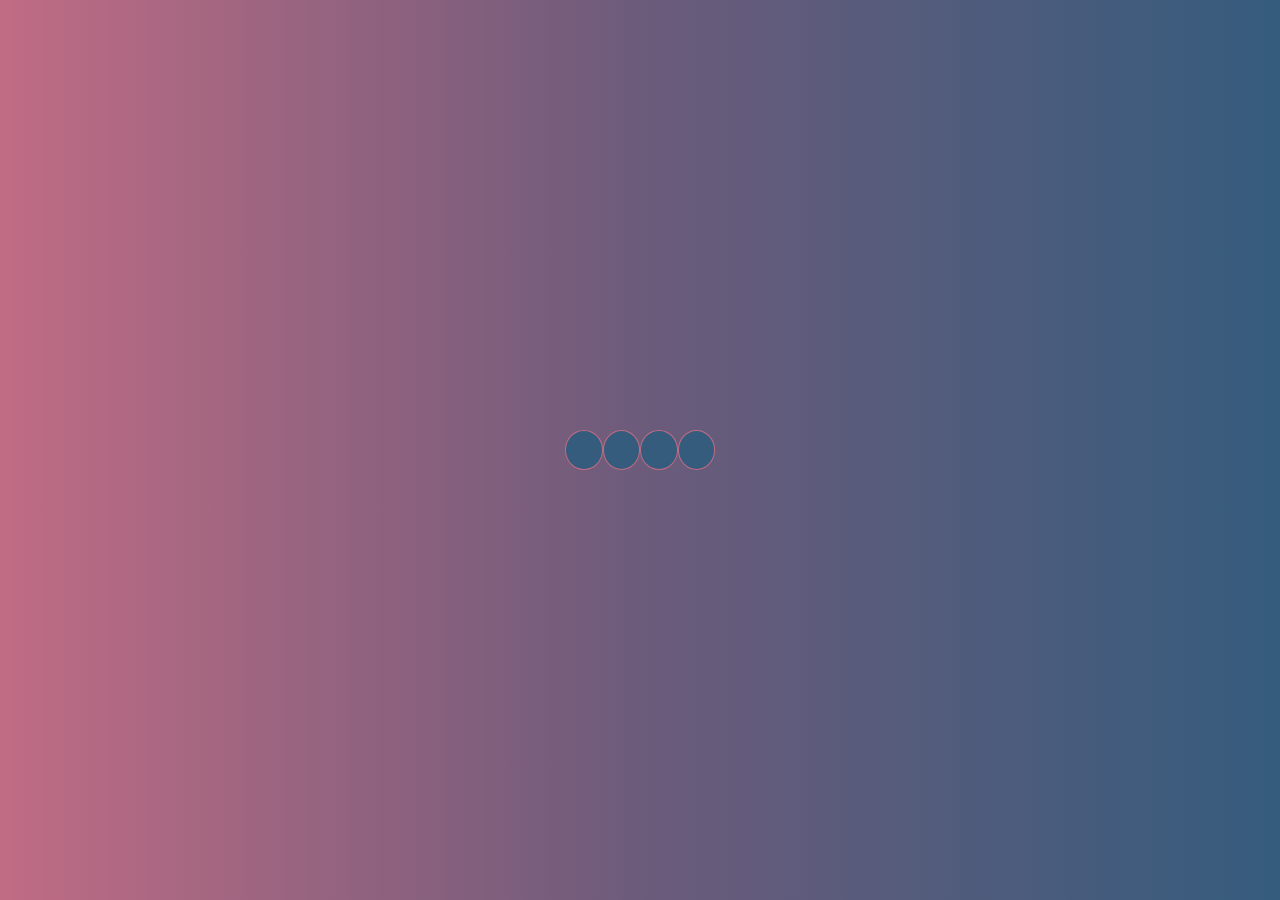
==== Pages/page1.html @ 6b3ac3d7 "add" ====
<!DOCTYPE html>
<html lang="en">
<head>
    <meta charset="UTF-8">
    <meta http-equiv="X-UA-Compatible" content="IE=edge">
    <meta name="viewport" content="width=device-width, initial-scale=1.0">
    <link rel="stylesheet" href="../styles/timer1.css">
    <META HTTP-EQUIV="CACHE-CONTROL" CONTENT="NO-CACHE">
    <link rel="shortcut icon" href="../images/box2-heart.ico" type="image/x-icon">
    <title>Page 1</title>
</head>
<body onload="myFunction()">
  <div id="loader" style="width:100%;height:100vh;display:flex;justify-content:center;align-items:center;">
    <div class="newtons-cradle">
        <div class="newtons-cradle__dot"></div>
        <div class="newtons-cradle__dot"></div>
        <div class="newtons-cradle__dot"></div>
        <div class="newtons-cradle__dot"></div>
        </div>
        
</div>
  <div class="animate-bottom" style="display:none;" id="myDiv">
  <div class="container">
    <h1 id="headline">The remaining time until Delsa's Birthday</h1>
    <div id="countdown">
      <ul>
        <li><span id="days"></span>days</li>
        <li><span id="hours"></span>Hours</li>
        <li><span id="minutes"></span>Minutes</li>
        <li><span id="seconds"></span>Seconds</li>
      </ul>
    </div>
    <div id="content" class="emoji">
      <span>🥳</span>
      <span>🎉</span>
      <span>🎂</span>
    </div>
  </div>
  </div>



  <script>
    var myVar;
    function myFunction() {
    myVar = setTimeout(showPage, 3000);
    }
    function showPage() {
    const element= document.getElementById("loader");
    element.style.display = "none";
    document.getElementById("myDiv").style.display = "block";
    }
</script>
    <script src="../Js/Timer1.js"></script>        
</body>
</html>
---- styles/timer1.css ----
/* general styling */
:root {
  --smaller: .75;
}

* {
  box-sizing: border-box;
  margin: 0;
  padding: 0;
}

html, body {
  height: 100%;
  margin: 0;
}

body {
  align-items: center;
  background: #355C7D;  /* fallback for old browsers */
  background: -webkit-linear-gradient(to right, #C06C84, #6C5B7B, #355C7D);  /* Chrome 10-25, Safari 5.1-6 */
  background: linear-gradient(to right, #C06C84, #6C5B7B, #355C7D); /* W3C, IE 10+/ Edge, Firefox 16+, Chrome 26+, Opera 12+, Safari 7+ */
    display: flex;
  font-family: -apple-system, 
    BlinkMacSystemFont, 
    "Segoe UI", 
    Roboto, 
    Oxygen-Sans, 
    Ubuntu, 
    Cantarell, 
    "Helvetica Neue", 
    sans-serif;
}

.container {
  color: rgb(255, 255, 255);
  margin: 0 auto;
  text-align: center;
}

h1 {
  font-weight: normal;
  letter-spacing: .125rem;
  text-transform: uppercase;
}

li {
  display: inline-block;
  font-size: 1.5em;
  list-style-type: none;
  padding: 1em;
  text-transform: uppercase;
}

li span {
  display: block;
  font-size: 4.5rem;
}

.emoji {
  display: none;
  padding: 1rem;
}

.emoji span {
  font-size: 4rem;
  padding: 0 .5rem;
}

@media all and (max-width: 768px) {
  h1 {
    font-size: calc(1.5rem * var(--smaller));
  }
  
  li {
    font-size: calc(1.125rem * var(--smaller));
  }
  
  li span {
    font-size: calc(3.375rem * var(--smaller));
  }
}

/* NOTE Loader : */
.newtons-cradle {
  width: 150px;
  height: 150px;
  --uib-size: 100px;
  --uib-speed: 1.2s;
  --uib-color: #355C7D;
  position: relative;
  display: flex;
  align-items: center;
  justify-content: center;
}

.newtons-cradle__dot {
position: relative;
display: flex;
align-items: center;
height: 100%;
width: 25%;
transform-origin: center top;
}

.newtons-cradle__dot::after {
content: '';
border: 1px solid #C06C84;
display: block;
width: 100%;
height: 25%;
border-radius: 50%;
background-color: var(--uib-color);
}

.newtons-cradle__dot:first-child {
animation: swing var(--uib-speed) linear infinite;
}

.newtons-cradle__dot:last-child {
animation: swing2 var(--uib-speed) linear infinite;
}

@keyframes swing {
0% {
transform: rotate(0deg);
animation-timing-function: ease-out;
}

25% {
transform: rotate(70deg);
animation-timing-function: ease-in;
}

50% {
transform: rotate(0deg);
animation-timing-function: linear;
}
}

@keyframes swing2 {
0% {
transform: rotate(0deg);
animation-timing-function: linear;
}

50% {
transform: rotate(0deg);
animation-timing-function: ease-out;
}

75% {
transform: rotate(-70deg);
animation-timing-function: ease-in;
}
}
/* Loader </> */

/* NOTE appear animition */
.animate-bottom {
  display: flex;
  width: 100%;
  justify-content: center;
  position: relative;
  -webkit-animation-name: animatebottom;
  -webkit-animation-duration: 1s;
  animation-name: animatebottom;
  animation-duration: 1s
}

@-webkit-keyframes animatebottom {
  from { bottom:-100px; opacity:0 } 
  to { bottom:0px; opacity:1 }
}

@keyframes animatebottom { 
  from{ bottom:-100px; opacity:0 } 
  to{ bottom:0; opacity:1 }
}
/* appear animition </> */
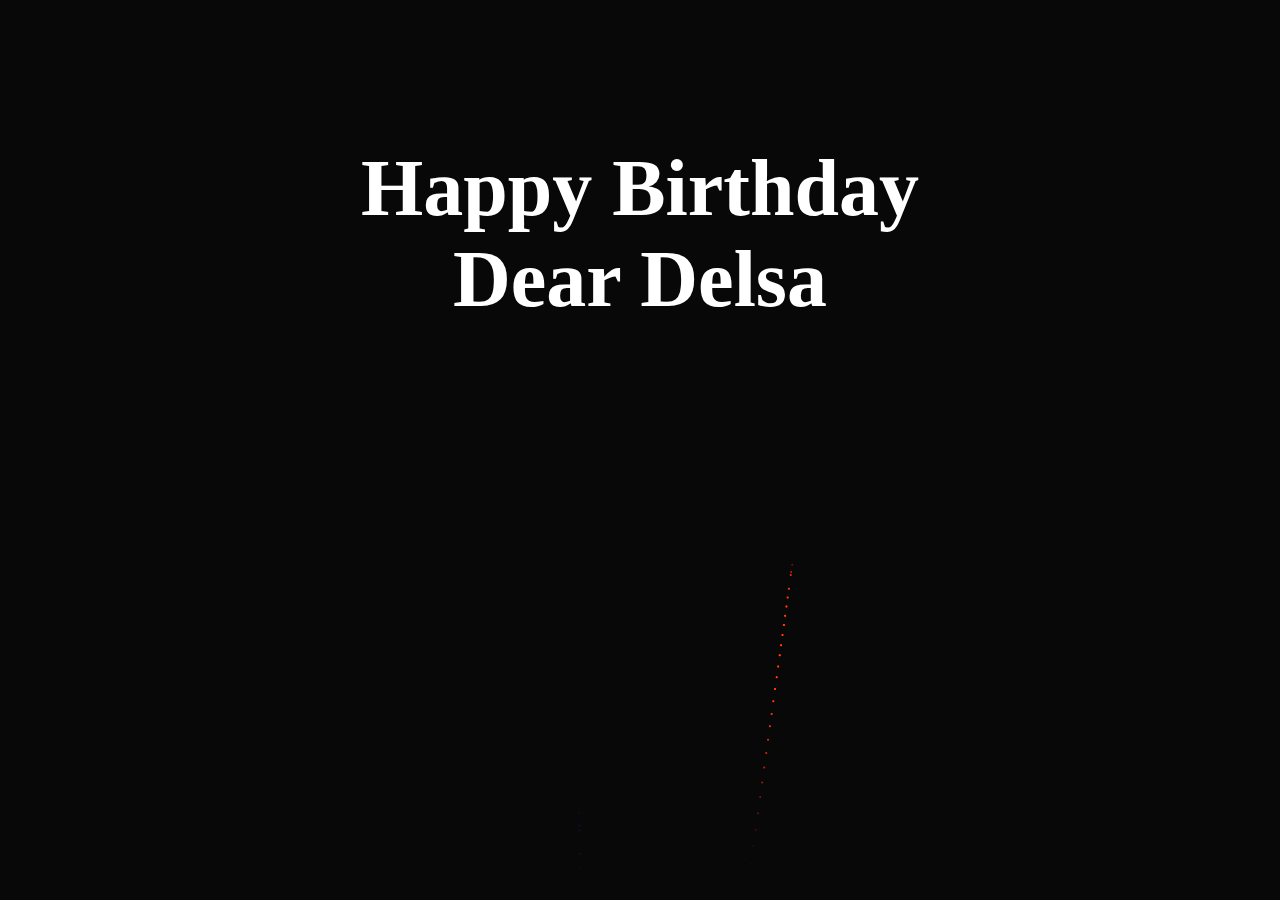
==== commit 0a2bf812: "page 1 completed" ====
--- a/Pages/page1.html
+++ b/Pages/page1.html
@@ -9,48 +9,13 @@
     <link rel="shortcut icon" href="../images/box2-heart.ico" type="image/x-icon">
     <title>Page 1</title>
 </head>
-<body onload="myFunction()">
-  <div id="loader" style="width:100%;height:100vh;display:flex;justify-content:center;align-items:center;">
-    <div class="newtons-cradle">
-        <div class="newtons-cradle__dot"></div>
-        <div class="newtons-cradle__dot"></div>
-        <div class="newtons-cradle__dot"></div>
-        <div class="newtons-cradle__dot"></div>
-        </div>
-        
-</div>
-  <div class="animate-bottom" style="display:none;" id="myDiv">
-  <div class="container">
-    <h1 id="headline">The remaining time until Delsa's Birthday</h1>
-    <div id="countdown">
-      <ul>
-        <li><span id="days"></span>days</li>
-        <li><span id="hours"></span>Hours</li>
-        <li><span id="minutes"></span>Minutes</li>
-        <li><span id="seconds"></span>Seconds</li>
-      </ul>
-    </div>
-    <div id="content" class="emoji">
-      <span>🥳</span>
-      <span>🎉</span>
-      <span>🎂</span>
-    </div>
-  </div>
-  </div>
+<body>
+
+  <h1>Happy Birthday<br>Dear Delsa</h1>
+  <canvas id="birthday"></canvas>
 
 
 
-  <script>
-    var myVar;
-    function myFunction() {
-    myVar = setTimeout(showPage, 3000);
-    }
-    function showPage() {
-    const element= document.getElementById("loader");
-    element.style.display = "none";
-    document.getElementById("myDiv").style.display = "block";
-    }
-</script>
     <script src="../Js/Timer1.js"></script>        
 </body>
 </html>--- a/styles/timer1.css
+++ b/styles/timer1.css
@@ -1,193 +1,24 @@
-
-
-
-
-
-
-
-
-
-
-
-
-
-
-/* general styling */
-:root {
-  --smaller: .75;
+body {
+  margin: 0;
+  background: #020202;
+  cursor: crosshair;
 }
-
-* {
-  box-sizing: border-box;
-  margin: 0;
-  padding: 0;
+canvas{display:block}
+h1 {
+  position: absolute;
+  top: 20%;
+  left: 50%;
+  transform: translate(-50%, -50%);
+  color: #fff;
+  font-family: "Source Sans Pro";
+  font-size: 5em;
+  text-align: center;
+  font-weight: 900;
+  -webkit-user-select: none;
+  user-select: none;
 }
-
-html, body {
-  height: 100%;
-  margin: 0;
-}
-
-body {
-  align-items: center;
-  background: #355C7D;  /* fallback for old browsers */
-  background: -webkit-linear-gradient(to right, #C06C84, #6C5B7B, #355C7D);  /* Chrome 10-25, Safari 5.1-6 */
-  background: linear-gradient(to right, #C06C84, #6C5B7B, #355C7D); /* W3C, IE 10+/ Edge, Firefox 16+, Chrome 26+, Opera 12+, Safari 7+ */
-    display: flex;
-  font-family: -apple-system, 
-    BlinkMacSystemFont, 
-    "Segoe UI", 
-    Roboto, 
-    Oxygen-Sans, 
-    Ubuntu, 
-    Cantarell, 
-    "Helvetica Neue", 
-    sans-serif;
-}
-
-.container {
-  color: rgb(255, 255, 255);
-  margin: 0 auto;
-  text-align: center;
-}
-
-h1 {
-  font-weight: normal;
-  letter-spacing: .125rem;
-  text-transform: uppercase;
-}
-
-li {
-  display: inline-block;
-  font-size: 1.5em;
-  list-style-type: none;
-  padding: 1em;
-  text-transform: uppercase;
-}
-
-li span {
-  display: block;
-  font-size: 4.5rem;
-}
-
-.emoji {
-  display: none;
-  padding: 1rem;
-}
-
-.emoji span {
-  font-size: 4rem;
-  padding: 0 .5rem;
-}
-
-@media all and (max-width: 768px) {
-  h1 {
-    font-size: calc(1.5rem * var(--smaller));
+@media (max-width: 768px) {
+  h1{
+    font-size: 4rem;
   }
-  
-  li {
-    font-size: calc(1.125rem * var(--smaller));
-  }
-  
-  li span {
-    font-size: calc(3.375rem * var(--smaller));
-  }
-}
-
-/* NOTE Loader : */
-.newtons-cradle {
-  width: 150px;
-  height: 150px;
-  --uib-size: 100px;
-  --uib-speed: 1.2s;
-  --uib-color: #355C7D;
-  position: relative;
-  display: flex;
-  align-items: center;
-  justify-content: center;
-}
-
-.newtons-cradle__dot {
-position: relative;
-display: flex;
-align-items: center;
-height: 100%;
-width: 25%;
-transform-origin: center top;
-}
-
-.newtons-cradle__dot::after {
-content: '';
-border: 1px solid #C06C84;
-display: block;
-width: 100%;
-height: 25%;
-border-radius: 50%;
-background-color: var(--uib-color);
-}
-
-.newtons-cradle__dot:first-child {
-animation: swing var(--uib-speed) linear infinite;
-}
-
-.newtons-cradle__dot:last-child {
-animation: swing2 var(--uib-speed) linear infinite;
-}
-
-@keyframes swing {
-0% {
-transform: rotate(0deg);
-animation-timing-function: ease-out;
-}
-
-25% {
-transform: rotate(70deg);
-animation-timing-function: ease-in;
-}
-
-50% {
-transform: rotate(0deg);
-animation-timing-function: linear;
-}
-}
-
-@keyframes swing2 {
-0% {
-transform: rotate(0deg);
-animation-timing-function: linear;
-}
-
-50% {
-transform: rotate(0deg);
-animation-timing-function: ease-out;
-}
-
-75% {
-transform: rotate(-70deg);
-animation-timing-function: ease-in;
-}
-}
-/* Loader </> */
-
-/* NOTE appear animition */
-.animate-bottom {
-  display: flex;
-  width: 100%;
-  justify-content: center;
-  position: relative;
-  -webkit-animation-name: animatebottom;
-  -webkit-animation-duration: 1s;
-  animation-name: animatebottom;
-  animation-duration: 1s
-}
-
-@-webkit-keyframes animatebottom {
-  from { bottom:-100px; opacity:0 } 
-  to { bottom:0px; opacity:1 }
-}
-
-@keyframes animatebottom { 
-  from{ bottom:-100px; opacity:0 } 
-  to{ bottom:0; opacity:1 }
-}
-/* appear animition </> */
+}